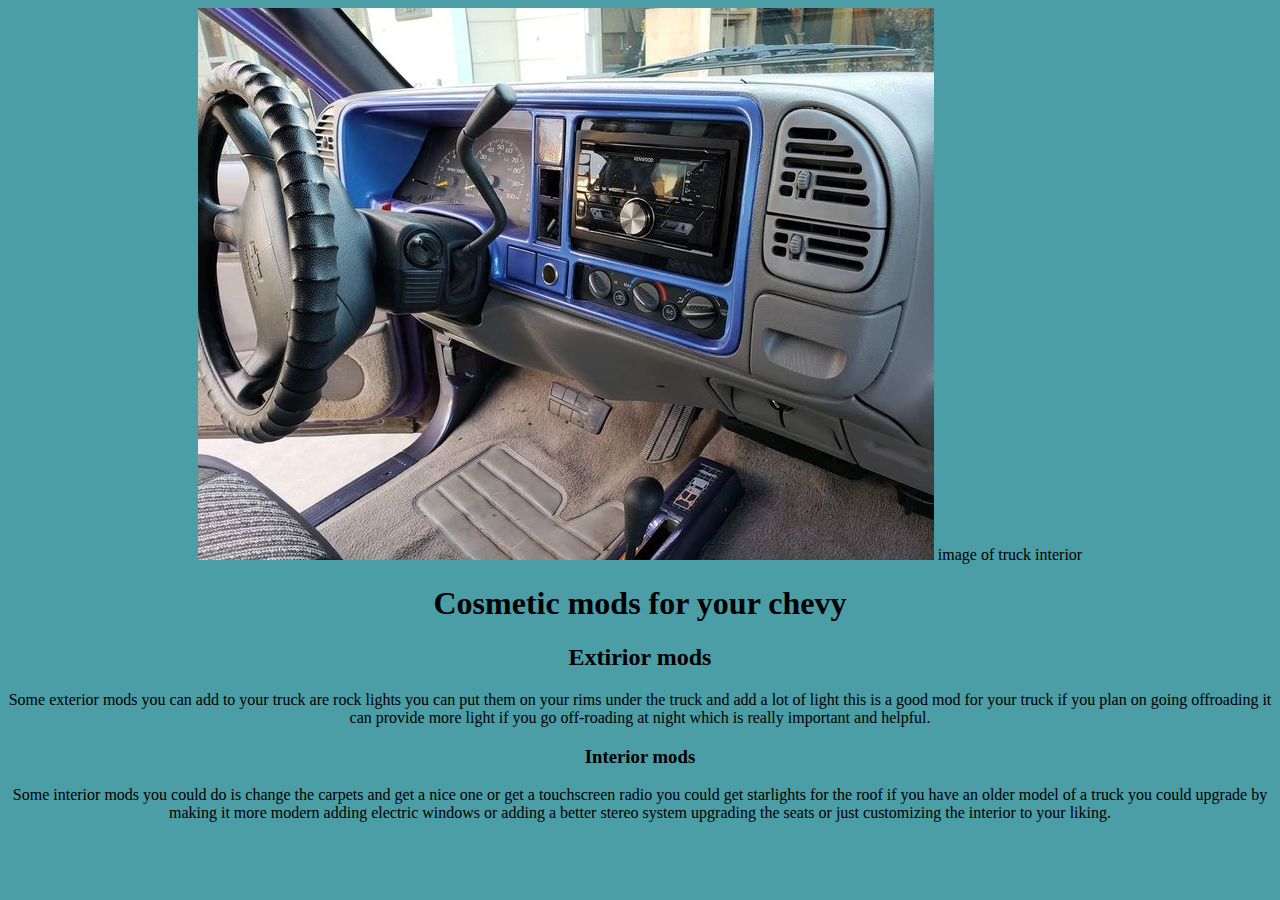
==== secondpage.html @ ce767d43 "Update secondpage.html" ====
<html>
  <head>
    <title>Cosmetic mods</title>
        <link rel="stylesheet" type="text/css" href="Style.css" />
  </head>
  <body>
    <a href="index.html"><img src="interior.jpg"></a>
    image of truck interior
    <h1>Cosmetic mods for your chevy</h1>
    <h2>Extirior mods</h2>
    Some exterior mods you can add to your truck are rock lights you can put them on your rims under the truck and add a lot of light this is a good mod for your truck if you plan on going offroading it can provide more light if you go off-roading at night which is really important and helpful.
  </body>
</html>
<h3>Interior mods</h3>
Some interior mods you could do is change the carpets and get a nice one or get a touchscreen radio you could get starlights for the roof if you have an older model of a truck you could upgrade by making it more modern adding electric windows or adding a better stereo system upgrading the seats or just customizing the interior to your liking.
---- Style.css ----
body{
  text-align: center;
  background-color: #4b9da6;
}
p{
  font-family: monospace;
  font-size: 20px;
}
div { background-color: ##8295f5
    }
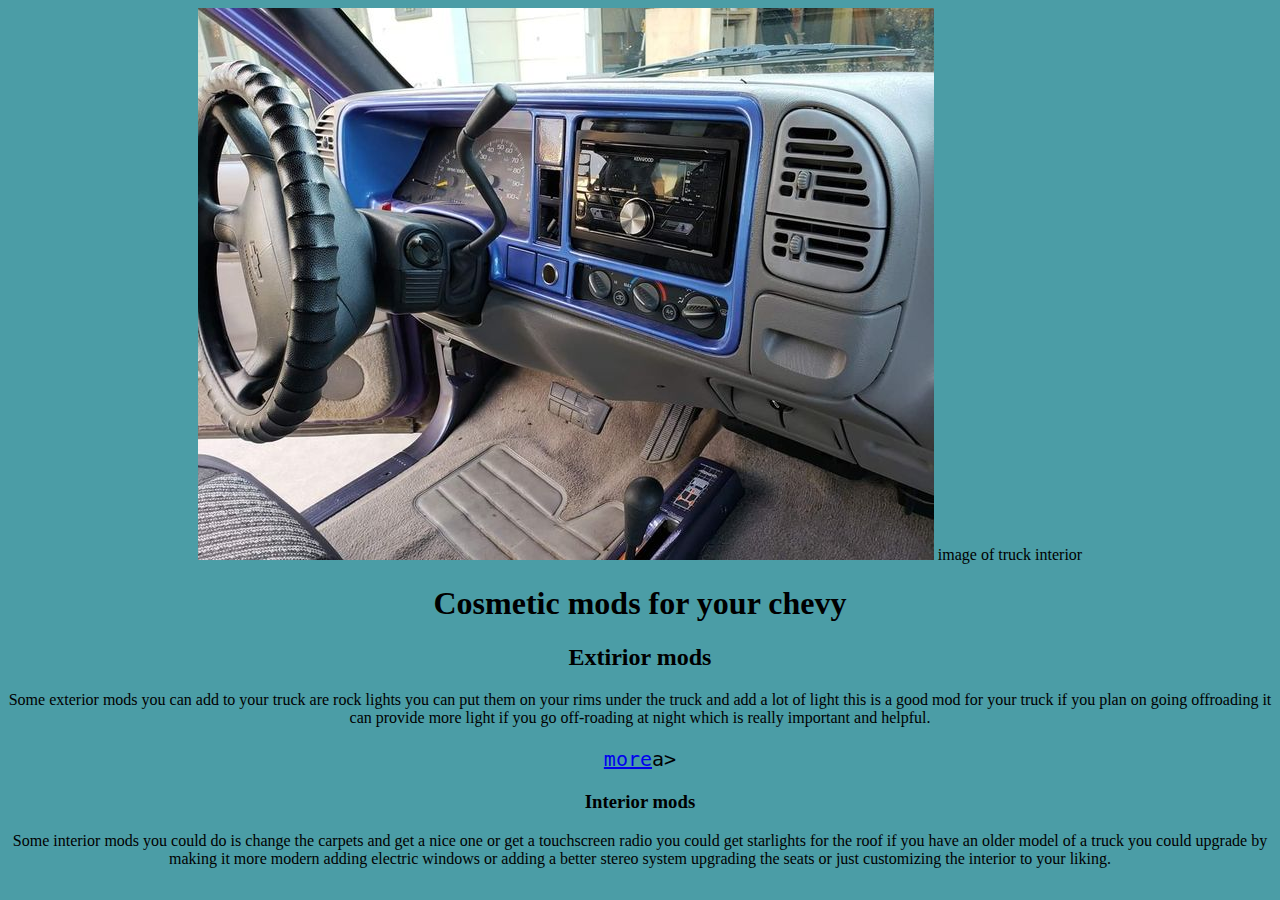
==== commit 4b0cfb63: "Update secondpage.html" ====
--- a/secondpage.html
+++ b/secondpage.html
@@ -9,6 +9,7 @@
     <h1>Cosmetic mods for your chevy</h1>
     <h2>Extirior mods</h2>
     Some exterior mods you can add to your truck are rock lights you can put them on your rims under the truck and add a lot of light this is a good mod for your truck if you plan on going offroading it can provide more light if you go off-roading at night which is really important and helpful.
+    <p><a href="thirdpage.html">more</a>a></p>
   </body>
 </html>
 <h3>Interior mods</h3>
--- a/Style.css
+++ b/Style.css
@@ -8,3 +8,17 @@
 }
 div { background-color: ##8295f5
     }
+#page-1-image{
+  animation:  fade-in 5s;
+}
+
+@keyframes fade-in
+{
+  from {
+    margin-left: 100%;
+    opacity: 0;
+  }
+  100% {
+    opacity: 1;
+    margin-left: 15px;
+  }
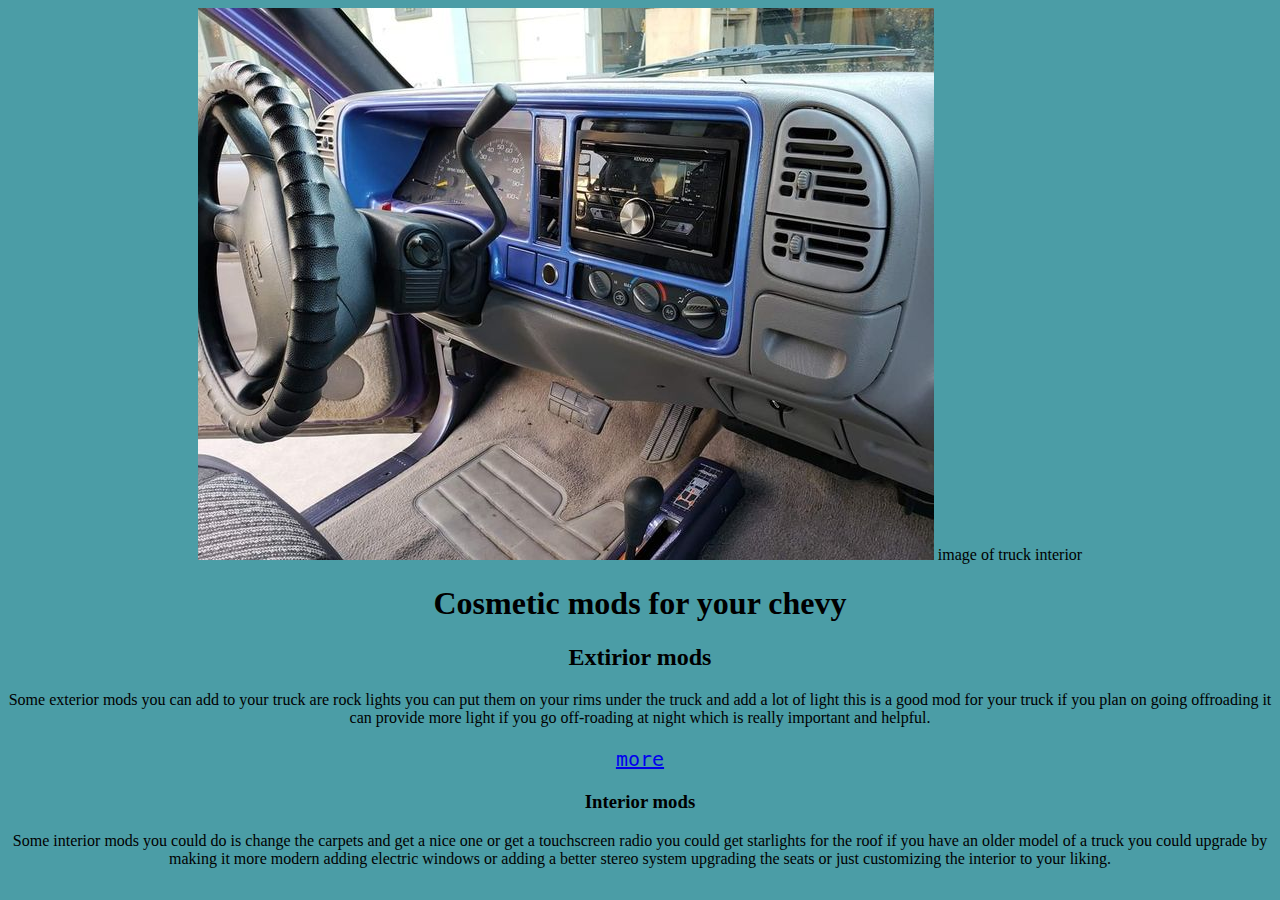
==== commit a895f900: "Update secondpage.html" ====
--- a/secondpage.html
+++ b/secondpage.html
@@ -9,7 +9,7 @@
     <h1>Cosmetic mods for your chevy</h1>
     <h2>Extirior mods</h2>
     Some exterior mods you can add to your truck are rock lights you can put them on your rims under the truck and add a lot of light this is a good mod for your truck if you plan on going offroading it can provide more light if you go off-roading at night which is really important and helpful.
-    <p><a href="thirdpage.html">more</a>a></p>
+    <p><a href="thirdpage.html">more</a></p>
   </body>
 </html>
 <h3>Interior mods</h3>
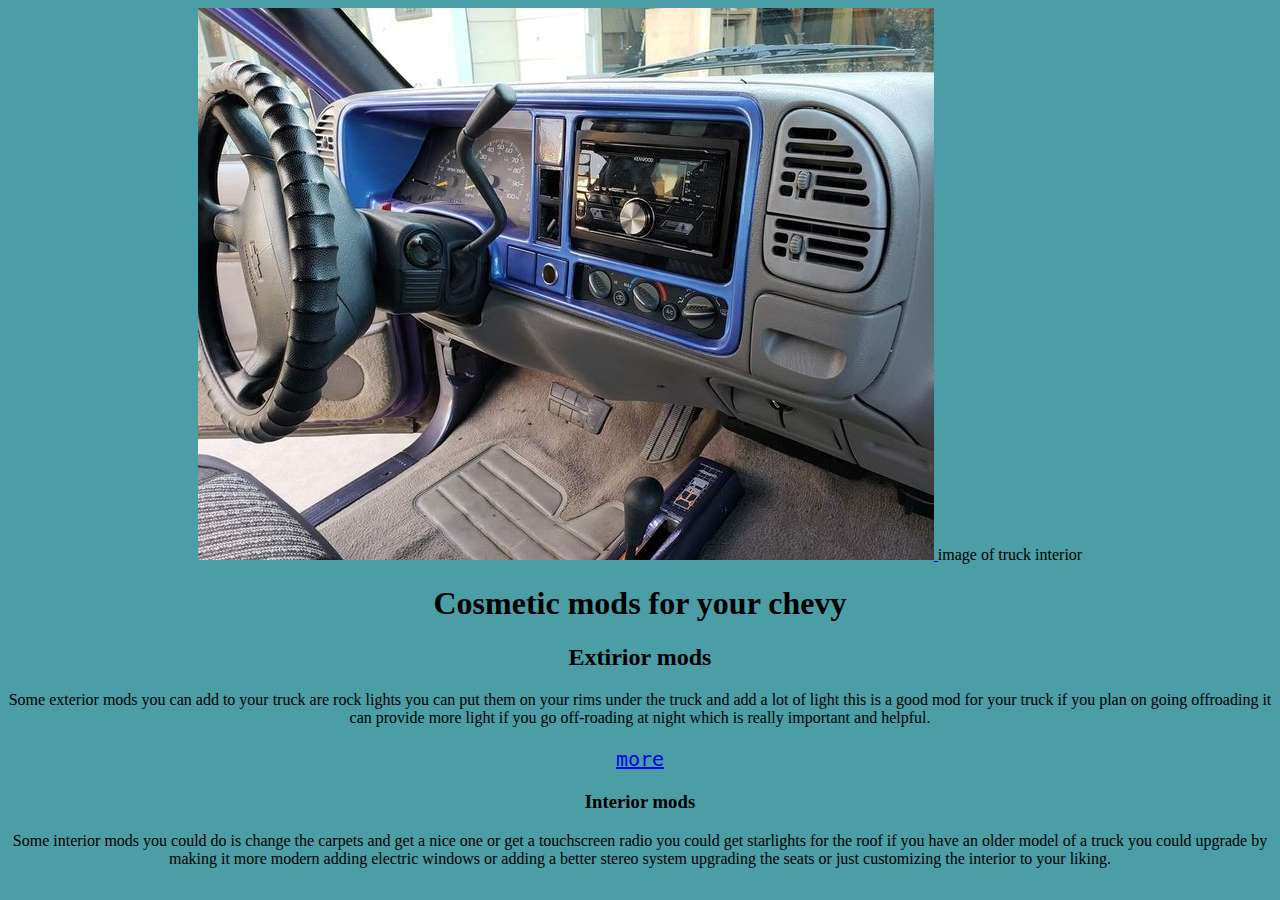
==== commit 80d3412d: "Update secondpage.html" ====
--- a/secondpage.html
+++ b/secondpage.html
@@ -4,7 +4,7 @@
         <link rel="stylesheet" type="text/css" href="Style.css" />
   </head>
   <body>
-    <a href="index.html"><img src="interior.jpg"></a>
+    <a href="index.html"> <img src="interior.jpg" alt="image of customized truck interior" id= "page-2-image"> </a>
     image of truck interior
     <h1>Cosmetic mods for your chevy</h1>
     <h2>Extirior mods</h2>
--- a/Style.css
+++ b/Style.css
@@ -22,3 +22,11 @@
     opacity: 1;
     margin-left: 15px;
   }
+}
+
+.btn:hover{
+  transform: translateY(10px);
+}
+.btn{
+  transition: transform .5s;
+}
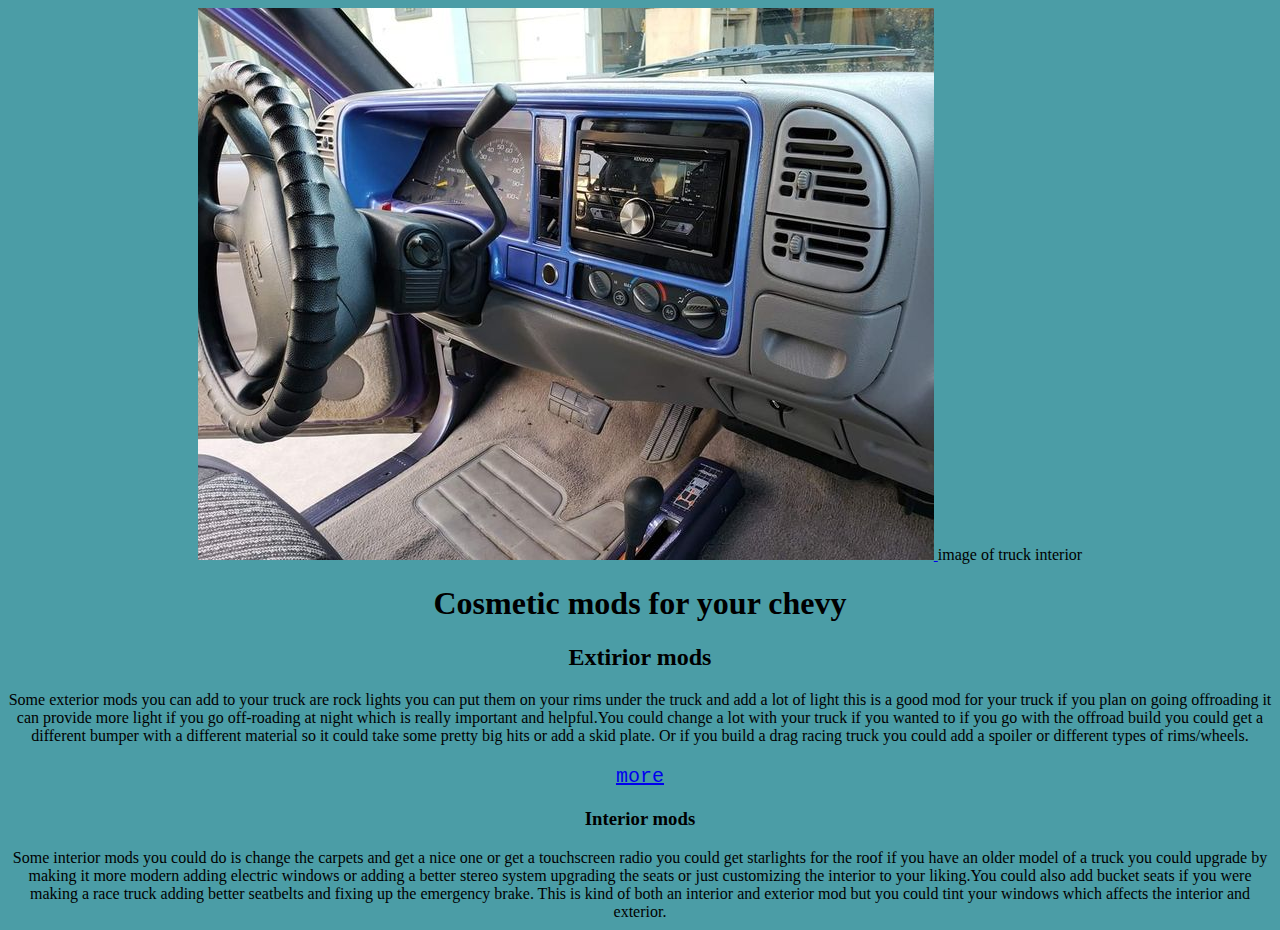
==== commit efb7927a: "Update secondpage.html" ====
--- a/secondpage.html
+++ b/secondpage.html
@@ -8,10 +8,10 @@
     image of truck interior
     <h1>Cosmetic mods for your chevy</h1>
     <h2>Extirior mods</h2>
-    Some exterior mods you can add to your truck are rock lights you can put them on your rims under the truck and add a lot of light this is a good mod for your truck if you plan on going offroading it can provide more light if you go off-roading at night which is really important and helpful.
+    Some exterior mods you can add to your truck are rock lights you can put them on your rims under the truck and add a lot of light this is a good mod for your truck if you plan on going offroading it can provide more light if you go off-roading at night which is really important and helpful.You could change a lot with your truck if you wanted to if you go with the offroad build you could get a different bumper with a different material so it could take some pretty big hits or add a skid plate. Or if you build a drag racing truck you could add a spoiler or different types of rims/wheels. 
     <p><a href="thirdpage.html">more</a></p>
   </body>
 </html>
 <h3>Interior mods</h3>
-Some interior mods you could do is change the carpets and get a nice one or get a touchscreen radio you could get starlights for the roof if you have an older model of a truck you could upgrade by making it more modern adding electric windows or adding a better stereo system upgrading the seats or just customizing the interior to your liking.
+Some interior mods you could do is change the carpets and get a nice one or get a touchscreen radio you could get starlights for the roof if you have an older model of a truck you could upgrade by making it more modern adding electric windows or adding a better stereo system upgrading the seats or just customizing the interior to your liking.You could also add bucket seats if you were making a race truck adding better seatbelts and fixing up the emergency brake. This is kind of both an interior and exterior mod but you could tint your windows which affects the interior and exterior. 
 
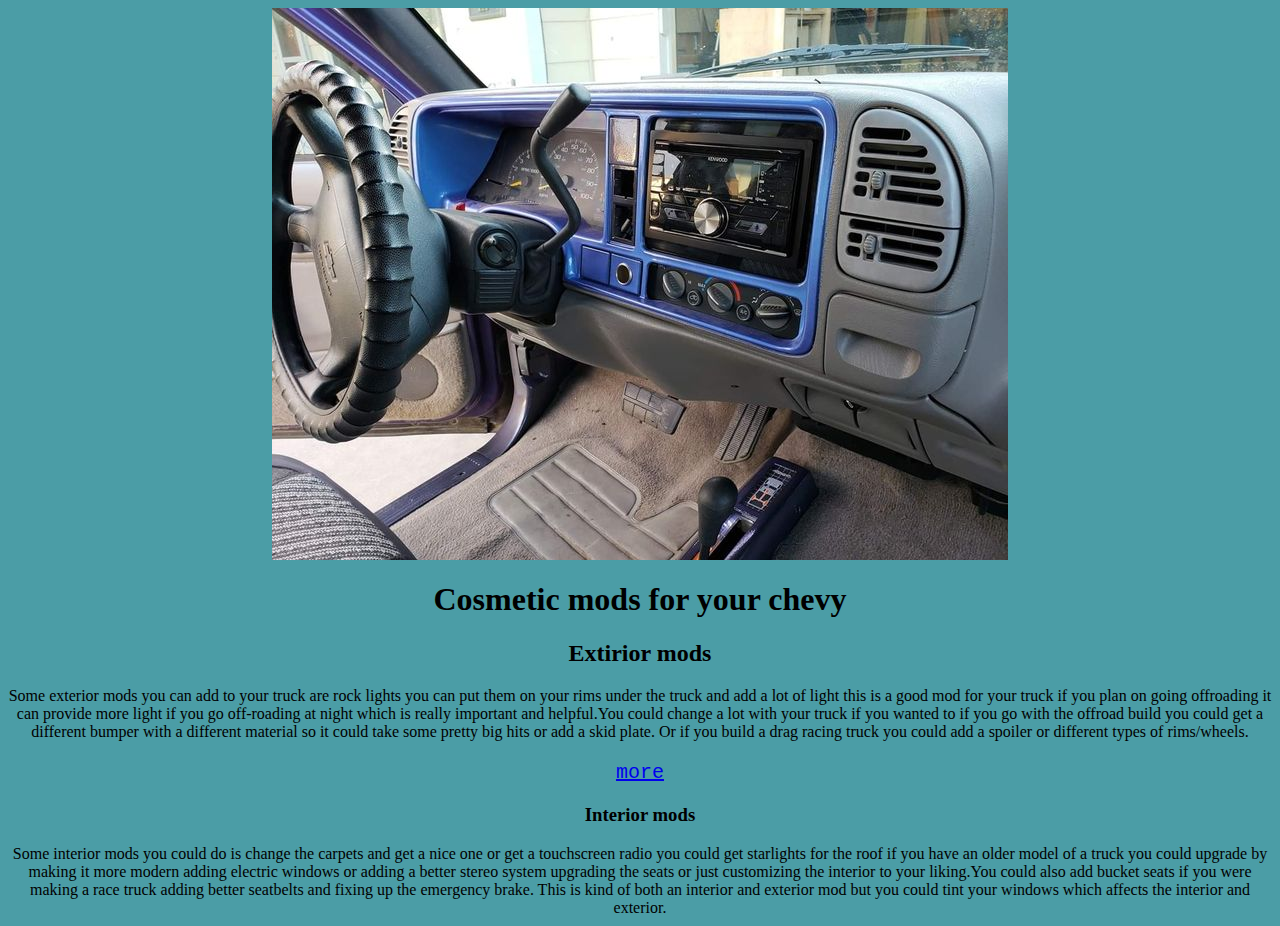
==== commit eef1155d: "Update secondpage.html" ====
--- a/secondpage.html
+++ b/secondpage.html
@@ -5,7 +5,6 @@
   </head>
   <body>
     <a href="index.html"> <img src="interior.jpg" alt="image of customized truck interior" id= "page-2-image"> </a>
-    image of truck interior
     <h1>Cosmetic mods for your chevy</h1>
     <h2>Extirior mods</h2>
     Some exterior mods you can add to your truck are rock lights you can put them on your rims under the truck and add a lot of light this is a good mod for your truck if you plan on going offroading it can provide more light if you go off-roading at night which is really important and helpful.You could change a lot with your truck if you wanted to if you go with the offroad build you could get a different bumper with a different material so it could take some pretty big hits or add a skid plate. Or if you build a drag racing truck you could add a spoiler or different types of rims/wheels. 
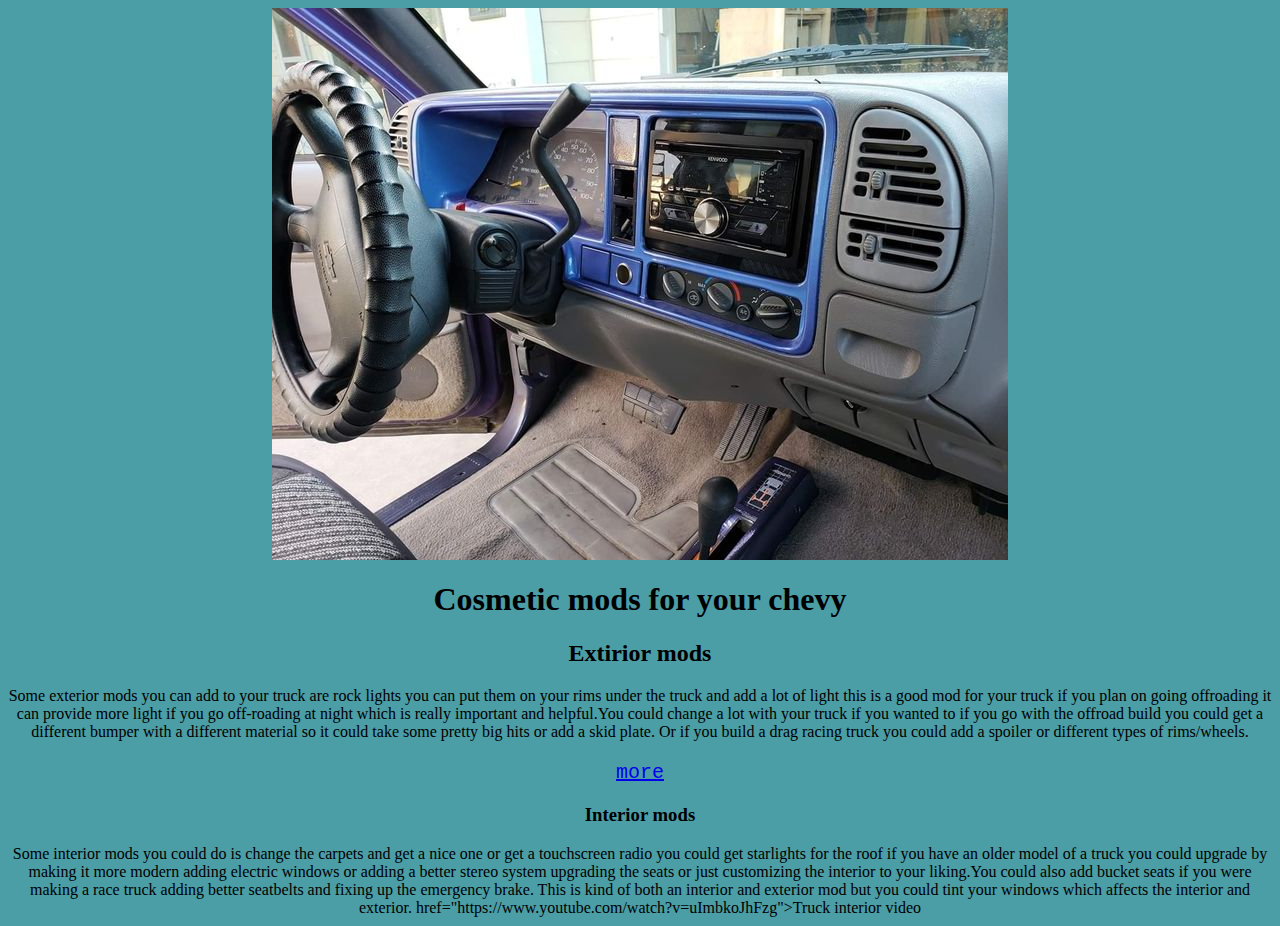
==== commit 1e5d170c: "Update secondpage.html" ====
--- a/secondpage.html
+++ b/secondpage.html
@@ -14,3 +14,4 @@
 <h3>Interior mods</h3>
 Some interior mods you could do is change the carpets and get a nice one or get a touchscreen radio you could get starlights for the roof if you have an older model of a truck you could upgrade by making it more modern adding electric windows or adding a better stereo system upgrading the seats or just customizing the interior to your liking.You could also add bucket seats if you were making a race truck adding better seatbelts and fixing up the emergency brake. This is kind of both an interior and exterior mod but you could tint your windows which affects the interior and exterior. 
 
+<a> href="https://www.youtube.com/watch?v=uImbkoJhFzg">Truck interior video </a>
